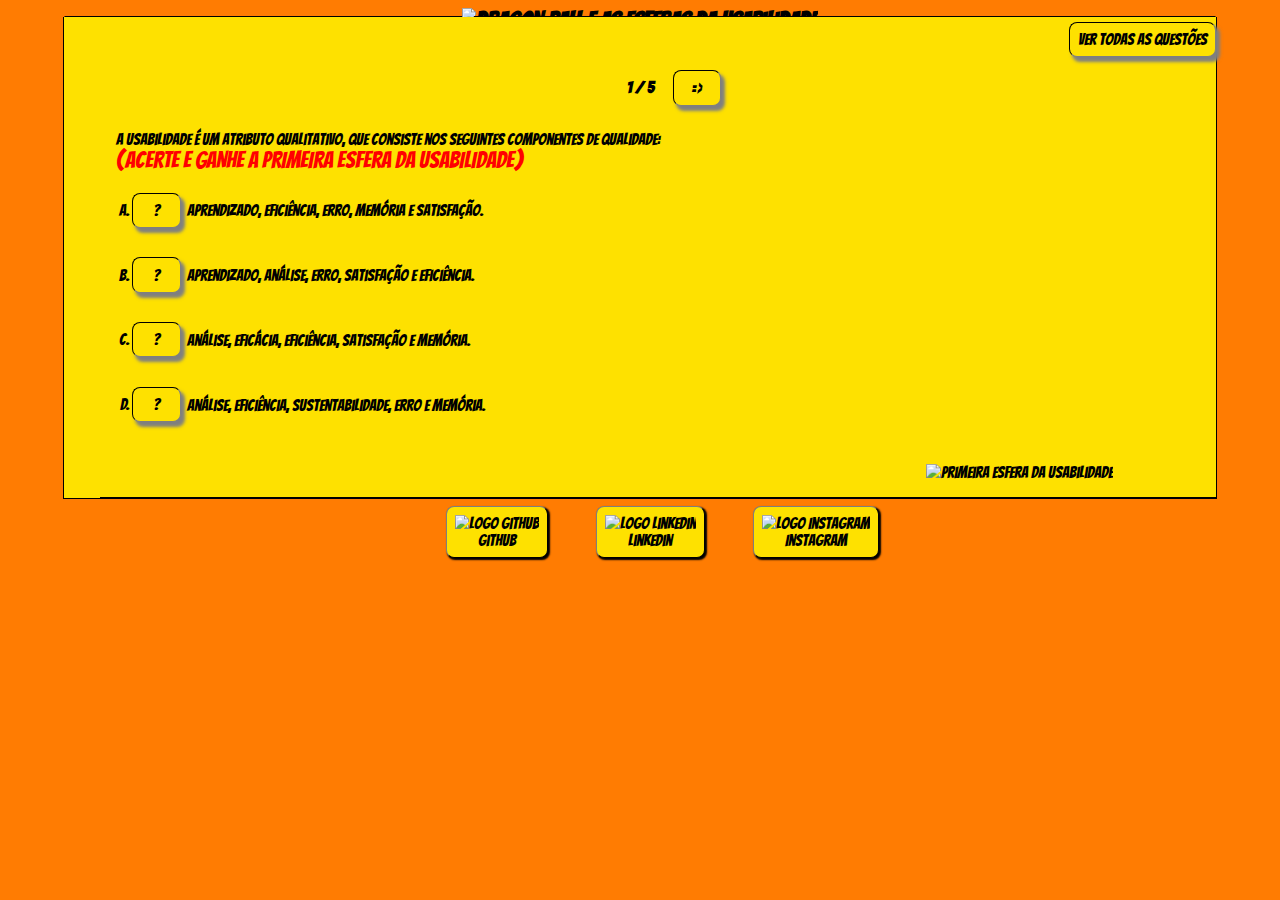
==== index.htm @ e41ce866 "Update index.htm" ====
<!DOCTYPE html>
<html xmlns="http://www.w3.org/1999/xhtml" lang="pt-br" xml:lang="en" prefix="dc: http://purl.org/dc/elements/1.1/">
<head><meta name="author" content="Created with Hot Potatoes by Half-Baked Software, registered to thauan."/><meta name="keywords" content="Hot Potatoes, Hot Potatoes, Half-Baked Software, Windows, University of Victoria"/>
<meta http-equiv="Content-Type" content="text/html; charset=UTF-8"/>

<meta name="dc:creator" content="thauan" />
<meta name="dc:title" content="Dragon Ball e As Esferas da Usabilidade" />
<link rel="stylesheet" href="style.css">
<title>
Dragon Ball e As Esferas da Usabilidade
</title>

<!-- Made with executable version 7.0 Release 3 Build 0 -->

<!-- The following insertion allows you to add your own code directly to this head tag from the configuration screen -->
<script>

//<![CDATA[

<!--




//CODE FOR HANDLING NAV BUTTONS AND FUNCTION BUTTONS

function FocusAButton(){
	if (document.getElementById('CheckButton1') != null){
		document.getElementById('CheckButton1').focus();
	}
	else{
		if (document.getElementById('CheckButton2') != null){
			document.getElementById('CheckButton2').focus();
		}
		else{
			document.getElementsByTagName('button')[0].focus();
		}
	}
}




//CODE FOR HANDLING DISPLAY OF POPUP FEEDBACK BOX

var topZ = 1000;

function ShowMessage(Feedback){
	var Output = Feedback + '<br /><br />';
	document.getElementById('FeedbackContent').innerHTML = Output;
	var FDiv = document.getElementById('FeedbackDiv');
	topZ++;
	FDiv.style.zIndex = topZ;
	FDiv.style.top = TopSettingWithScrollOffset(30) + 'px';

	FDiv.style.display = 'block';

	ShowElements(false, 'input');
	ShowElements(false, 'select');
	ShowElements(false, 'object');
	ShowElements(true, 'object', 'FeedbackContent');

//Focus the OK button
	setTimeout("document.getElementById('FeedbackOKButton').focus()", 50);
	
//
}

function ShowElements(Show, TagName, ContainerToReverse){
// added third argument to allow objects in the feedback box to appear
//IE bug -- hide all the form elements that will show through the popup
//FF on Mac bug : doesn't redisplay objects whose visibility is set to visible
//unless the object's display property is changed

	//get container object (by Id passed in, or use document otherwise)
	TopNode = document.getElementById(ContainerToReverse);
	var Els;
	if (TopNode != null) {
		Els = TopNode.getElementsByTagName(TagName);
	} else {
		Els = document.getElementsByTagName(TagName);
	}

	for (var i=0; i<Els.length; i++){
		if (TagName == "object") {
			//manipulate object elements in all browsers
			if (Show == true){
				Els[i].style.visibility = 'visible';
			}
			else{
				Els[i].style.visibility = 'hidden';
			}
		} 
	}
}



function HideFeedback(){
	document.getElementById('FeedbackDiv').style.display = 'none';
	ShowElements(true, 'input');
	ShowElements(true, 'select');
	ShowElements(true, 'object');
}


//GENERAL UTILITY FUNCTIONS AND VARIABLES

//PAGE DIMENSION FUNCTIONS
function PageDim(){
//Get the page width and height
	this.W = 600;
	this.H = 400;
	this.W = document.getElementsByTagName('body')[0].offsetWidth;
	this.H = document.getElementsByTagName('body')[0].offsetHeight;
}

var pg = null;

function GetPageXY(El) {
	var XY = {x: 0, y: 0};
	while(El){
		XY.x += El.offsetLeft;
		XY.y += El.offsetTop;
		El = El.offsetParent;
	}
	return XY;
}

function GetScrollTop(){
	if (typeof(window.pageYOffset) == 'number'){
		return window.pageYOffset;
	}
	else{
		if ((document.body)&&(document.body.scrollTop)){
			return document.body.scrollTop;
		}
		else{
			if ((document.documentElement)&&(document.documentElement.scrollTop)){
				return document.documentElement.scrollTop;
			}
			else{
				return 0;
			}
		}
	}
}

function GetViewportHeight(){
	if (typeof window.innerHeight != 'undefined'){
		return window.innerHeight;
	}
	else{
		if (((typeof document.documentElement != 'undefined')&&(typeof document.documentElement.clientHeight !=
     'undefined'))&&(document.documentElement.clientHeight != 0)){
			return document.documentElement.clientHeight;
		}
		else{
			return document.getElementsByTagName('body')[0].clientHeight;
		}
	}
}

function TopSettingWithScrollOffset(TopPercent){
	var T = Math.floor(GetViewportHeight() * (TopPercent/100));
	return GetScrollTop() + T; 
}

//CODE FOR AVOIDING LOSS OF DATA WHEN BACKSPACE KEY INVOKES history.back()
var InTextBox = false;

function SuppressBackspace(e){ 
	if (InTextBox == true){return;}
	thisKey = e.keyCode;

	var Suppress = false;

	if (thisKey == 8) {
		Suppress = true;
		e.preventDefault();
	}
}

window.addEventListener('keypress',SuppressBackspace,false);

function ReduceItems(InArray, ReduceToSize){
	var ItemToDump=0;
	var j=0;
	while (InArray.length > ReduceToSize){
		ItemToDump = Math.floor(InArray.length*Math.random());
		InArray.splice(ItemToDump, 1);
	}
}

function Shuffle(InArray){
	var Num;
	var Temp = new Array();
	var Len = InArray.length;

	var j = Len;

	for (var i=0; i<Len; i++){
		Temp[i] = InArray[i];
	}

	for (i=0; i<Len; i++){
		Num = Math.floor(j  *  Math.random());
		InArray[i] = Temp[Num];

		for (var k=Num; k < (j-1); k++) {
			Temp[k] = Temp[k+1];
		}
		j--;
	}
	return InArray;
}

function WriteToInstructions(Feedback) {
	document.getElementById('InstructionsDiv').innerHTML = Feedback;

}




function EscapeDoubleQuotes(InString){
	return InString.replace(/"/g, '&quot;')
}

function TrimString(InString){
        var x = 0;

        if (InString.length != 0) {
                while ((InString.charAt(InString.length - 1) == '\u0020') || (InString.charAt(InString.length - 1) == '\u000A') || (InString.charAt(InString.length - 1) == '\u000D')){
                        InString = InString.substring(0, InString.length - 1)
                }

                while ((InString.charAt(0) == '\u0020') || (InString.charAt(0) == '\u000A') || (InString.charAt(0) == '\u000D')){
                        InString = InString.substring(1, InString.length)
                }

                while (InString.indexOf('  ') != -1) {
                        x = InString.indexOf('  ')
                        InString = InString.substring(0, x) + InString.substring(x+1, InString.length)
                 }

                return InString;
        }

        else {
                return '';
        }
}

function FindLongest(InArray){
	if (InArray.length < 1){return -1;}

	var Longest = 0;
	for (var i=1; i<InArray.length; i++){
		if (InArray[i].length > InArray[Longest].length){
			Longest = i;
		}
	}
	return Longest;
}

//SELECTION OBJECT FOR TYPING WITH KEYPAD
var selObj = null;
            
SelObj = function(box){
	this.box = box;
	this.selStart = this.box.selectionStart;
	this.selEnd = this.box.selectionEnd;
	this.selText = this.box.value.substring(this.selStart, this.selEnd);
	return this;
}

function setSelText(newText){
	var caretPos = this.selStart + newText.length;
	var newValue = this.box.value.substring(0, this.selStart);
	newValue += newText;
	newValue += this.box.value.substring(this.selEnd, this.box.value.length);
	this.box.value = newValue;
	this.box.setSelectionRange(caretPos, caretPos);
	this.box.focus();
}
SelObj.prototype.setSelText = setSelText;

function setSelSelectionRange(start, end){
	this.box.setSelectionRange(start, end);
}
SelObj.prototype.setSelSelectionRange = setSelSelectionRange;

//UNICODE CHARACTER FUNCTIONS
function IsCombiningDiacritic(CharNum){
	var Result = (((CharNum >= 0x0300)&&(CharNum <= 0x370))||((CharNum >= 0x20d0)&&(CharNum <= 0x20ff)));
	Result = Result || (((CharNum >= 0x3099)&&(CharNum <= 0x309a))||((CharNum >= 0xfe20)&&(CharNum <= 0xfe23)));
	return Result;
}

function IsCJK(CharNum){
	return ((CharNum >= 0x3000)&&(CharNum < 0xd800));
}

//SETUP FUNCTIONS
//BROWSER WILL REFILL TEXT BOXES FROM CACHE IF NOT PREVENTED
function ClearTextBoxes(){
	var NList = document.getElementsByTagName('input');
	for (var i=0; i<NList.length; i++){
		if ((NList[i].id.indexOf('Guess') > -1)||(NList[i].id.indexOf('Gap') > -1)){
			NList[i].value = '';
		}
		if (NList[i].id.indexOf('Chk') > -1){
			NList[i].checked = '';
		}
	}
}







//JQUIZ CORE JAVASCRIPT CODE

var CurrQNum = 0;
var CorrectIndicator = '&#x2714;';
var IncorrectIndicator = '&#x2718;';
var YourScoreIs = 'Taxa de acerto ';

//New for 6.2.2.0
var CompletedSoFar = 'Questões completas até agora: ';
var ExerciseCompleted = 'Conseguimos, recuperamos as esferas da usabilidade! Agora vamos todos juntos pedir a Shenlong...Usabilidade para todos';
var ShowCompletedSoFar = true;

var ContinuousScoring = true;
var CorrectFirstTime = 'Questões que voce acertou de primeira: ';
var ShowCorrectFirstTime = true;
var ShuffleQs = false;
var ShuffleAs = false;
var DefaultRight = 'Você acertou e conseguiu uma esfera da usabilidade.';
var DefaultWrong = 'Tente novamente';
var QsToShow = 5;
var Score = 0;
var Finished = false;
var Qs = null;
var QArray = new Array();
var ShowingAllQuestions = false;
var ShowAllQuestionsCaption = 'Ver todas as questões';
var ShowOneByOneCaption = 'Ver questões uma por uma';
var State = new Array();
var Feedback = '';
var TimeOver = false;
var strInstructions = '';
var Locked = false;

//The following variable can be used to add a message explaining that
//the question is finished, so no further marking will take place.
var strQuestionFinished = '';

function CompleteEmptyFeedback(){
	var QNum, ANum;
	for (QNum=0; QNum<I.length; QNum++){
//Only do this if not multi-select
		if (I[QNum][2] != '3'){
  		for (ANum = 0; ANum<I[QNum][3].length; ANum++){
  			if (I[QNum][3][ANum][1].length < 1){
  				if (I[QNum][3][ANum][2] > 0){
  					I[QNum][3][ANum][1] = DefaultRight;
  				}
  				else{
  					I[QNum][3][ANum][1] = DefaultWrong;
  				}
  			}
  		}
		}
	}
}

function SetUpQuestions(){
	var AList = new Array(); 
	var QList = new Array();
	var i, j;
	Qs = document.getElementById('Questions');
	while (Qs.getElementsByTagName('li').length > 0){
		QList.push(Qs.removeChild(Qs.getElementsByTagName('li')[0]));
	}
	var DumpItem = 0;
	if (QsToShow > QList.length){
		QsToShow = QList.length;
	}
	while (QsToShow < QList.length){
		DumpItem = Math.floor(QList.length*Math.random());
		for (j=DumpItem; j<(QList.length-1); j++){
			QList[j] = QList[j+1];
		}
		QList.length = QList.length-1;
	}
	if (ShuffleQs == true){
		QList = Shuffle(QList);
	}
	if (ShuffleAs == true){
		var As;
		for (var i=0; i<QList.length; i++){
			As = QList[i].getElementsByTagName('ol')[0];
			if (As != null){
  			AList.length = 0;
				while (As.getElementsByTagName('li').length > 0){
					AList.push(As.removeChild(As.getElementsByTagName('li')[0]));
				}
				AList = Shuffle(AList);
				for (j=0; j<AList.length; j++){
					As.appendChild(AList[j]);
				}
			}
		}
	}
	
	for (i=0; i<QList.length; i++){
		Qs.appendChild(QList[i]);
		QArray[QArray.length] = QList[i];
	}

//Show the first item
	QArray[0].style.display = '';
	
//Now hide all except the first item
	for (i=1; i<QArray.length; i++){
		QArray[i].style.display = 'none';
	}		
	SetQNumReadout();
	
	SetFocusToTextbox();
}

function SetFocusToTextbox(){
//if there's a textbox, set the focus in it
	if (QArray[CurrQNum].getElementsByTagName('input')[0] != null){
		QArray[CurrQNum].getElementsByTagName('input')[0].focus();
//and show a keypad if there is one
		if (document.getElementById('CharacterKeypad') != null){
			document.getElementById('CharacterKeypad').style.display = 'block';
		}
	}
	else{
  	if (QArray[CurrQNum].getElementsByTagName('textarea')[0] != null){
  		QArray[CurrQNum].getElementsByTagName('textarea')[0].focus();	
//and show a keypad if there is one
			if (document.getElementById('CharacterKeypad') != null){
				document.getElementById('CharacterKeypad').style.display = 'block';
			}
		}
//This added for 6.0.4.11: hide accented character buttons if no textbox
		else{
			if (document.getElementById('CharacterKeypad') != null){
				document.getElementById('CharacterKeypad').style.display = 'none';
			}
		}
	}
}

function ChangeQ(ChangeBy){
//The following line prevents moving to another question until the current
//question is answered correctly. Uncomment it to enable this behaviour. 
//	if (State[CurrQNum][0] == -1){return;}
	if (((CurrQNum + ChangeBy) < 0)||((CurrQNum + ChangeBy) >= QArray.length)){return;}
	QArray[CurrQNum].style.display = 'none';
	CurrQNum += ChangeBy;
	QArray[CurrQNum].style.display = '';
//Undocumented function added 10/12/2004
	ShowSpecialReadingForQuestion();
	SetQNumReadout();
	SetFocusToTextbox();
}

var HiddenReadingShown = false;
function ShowSpecialReadingForQuestion(){
//Undocumented function for showing specific reading text elements which change with each question
//Added on 10/12/2004
	if (document.getElementById('ReadingDiv') != null){
		if (HiddenReadingShown == true){
			document.getElementById('ReadingDiv').innerHTML = '';
		}
		if (QArray[CurrQNum] != null){
//Fix for 6.0.4.25
			var Children = QArray[CurrQNum].getElementsByTagName('div');
			for (var i=0; i<Children.length; i++){
			if (Children[i].className=="HiddenReading"){
					document.getElementById('ReadingDiv').innerHTML = Children[i].innerHTML;
					HiddenReadingShown = true;
//Hide the ShowAllQuestions button to avoid confusion
					if (document.getElementById('ShowMethodButton') != null){
						document.getElementById('ShowMethodButton').style.display = 'none';
					}
				}
			}	
		}
	}
}

function SetQNumReadout(){
	document.getElementById('QNumReadout').innerHTML = (CurrQNum+1) + ' / ' + QArray.length;
	if ((CurrQNum+1) >= QArray.length){
		if (document.getElementById('NextQButton') != null){
			document.getElementById('NextQButton').style.visibility = 'hidden';
		}
	}
	else{
		if (document.getElementById('NextQButton') != null){
			document.getElementById('NextQButton').style.visibility = 'visible';
		}
	}
	if (CurrQNum <= 0){
		if (document.getElementById('PrevQButton') != null){
			document.getElementById('PrevQButton').style.visibility = 'hidden';
		}
	}
	else{
		if (document.getElementById('PrevQButton') != null){
			document.getElementById('PrevQButton').style.visibility = 'visible';
		}
	}
}

var I=new Array();
I[0]=new Array();I[0][0]=100;
I[0][1]='';
I[0][2]='0';
I[0][3]=new Array();
I[0][3][0]=new Array('Aprendizado, Efici\u00EAncia, Erro, Mem\u00F3ria e Satisfa\u00E7\u00E3o.','',1,100,1);
I[0][3][1]=new Array('Aprendizado, An\u00E1lise, Erro, Satisfa\u00E7\u00E3o e Efici\u00EAncia.','',0,0,1);
I[0][3][2]=new Array('An\u00E1lise, Efic\u00E1cia, Efici\u00EAncia, Satisfa\u00E7\u00E3o e Mem\u00F3ria.','',0,0,1);
I[0][3][3]=new Array('An\u00E1lise, Efici\u00EAncia, Sustentabilidade, Erro e Mem\u00F3ria.','',0,0,1);
I[1]=new Array();I[1][0]=100;
I[1][1]='';
I[1][2]='0';
I[1][3]=new Array();
I[1][3][0]=new Array('Correta.','',1,100,1);
I[1][3][1]=new Array('Falsa.','',0,0,1);
I[2]=new Array();I[2][0]=100;
I[2][1]='';
I[2][2]='0';
I[2][3]=new Array();
I[2][3][0]=new Array('Teste de usabilidade.','',0,0,1);
I[2][3][1]=new Array('Design centrado no usu\u00E1rio.','',0,0,1);
I[2][3][2]=new Array('Design de Intera\u00E7\u00E3o.','',1,100,1);
I[2][3][3]=new Array('Design de experi\u00EAncia.','',0,0,1);
I[3]=new Array();I[3][0]=100;
I[3][1]='';
I[3][2]='0';
I[3][3]=new Array();
I[3][3][0]=new Array('Usabilidade.','',0,0,1);
I[3][3][1]=new Array('Interface.','',0,0,1);
I[3][3][2]=new Array('IHC.','',0,0,1);
I[3][3][3]=new Array('Design.','',1,100,1);
I[4]=new Array();I[4][0]=100;
I[4][1]='';
I[4][2]='0';
I[4][3]=new Array();
I[4][3][0]=new Array('Usabilidade \u00E9 a facilidade de uso de um sistema voltado para um p\u00FAblico alvo espec\u00EDfico.','',0,0,1);
I[4][3][1]=new Array('Usabilidade \u00E9 a facilidade de uso com prop\u00F3sito espec\u00EDfico, para um p\u00FAblico espec\u00EDfico, com uma finalidade espec\u00EDfica.','',1,100,1);
I[4][3][2]=new Array('Usabilidade \u00E9 mensurar a felicidade de um usu\u00E1rio ao utilizar o seu sistema.','',0,0,1);
I[4][3][3]=new Array('Usabilidade \u00E9 a aplica\u00E7\u00E3o espec\u00EDfica de um sistema para atingir \u00E0s expectativas de um p\u00FAblico alvo.','',0,0,1);


function StartUp(){

//If there's only one question, no need for question navigation controls
	if (QsToShow < 2){
		document.getElementById('QNav').style.display = 'none';
	}
	
//Stash the instructions so they can be redisplayed
	strInstructions = document.getElementById('InstructionsDiv').innerHTML;
	

	

	

	
	CompleteEmptyFeedback();

	SetUpQuestions();
	ClearTextBoxes();
	CreateStatusArray();
	

	
//Check search string for q parameter
	if (document.location.search.length > 0){
		if (ShuffleQs == false){
			var JumpTo = parseInt(document.location.search.substring(1,document.location.search.length))-1;
			if (JumpTo <= QsToShow){
				ChangeQ(JumpTo);
			}
		}
	}
//Undocumented function added 10/12/2004
	ShowSpecialReadingForQuestion();
}

function ShowHideQuestions(){
	document.getElementById('ShowMethodButton').style.display = 'none';
	if (ShowingAllQuestions == false){
		for (var i=0; i<QArray.length; i++){
				QArray[i].style.display = '';
			}
		document.getElementById('Questions').style.listStyleType = 'decimal';
		document.getElementById('OneByOneReadout').style.display = 'none';
		document.getElementById('ShowMethodButton').innerHTML = ShowOneByOneCaption;
		ShowingAllQuestions = true;
	}
	else{
		for (var i=0; i<QArray.length; i++){
				if (i != CurrQNum){
					QArray[i].style.display = 'none';
				}
			}
		document.getElementById('Questions').style.listStyleType = 'none';
		document.getElementById('OneByOneReadout').style.display = '';
		document.getElementById('ShowMethodButton').innerHTML = ShowAllQuestionsCaption;
		ShowingAllQuestions = false;	
	}
	document.getElementById('ShowMethodButton').style.display = 'inline';
}

function CreateStatusArray(){
	var QNum, ANum;
//For each item in the item array
	for (QNum=0; QNum<I.length; QNum++){
//Check if the question still exists (hasn't been nuked by showing a random selection)
		if (document.getElementById('Q_' + QNum) != null){
			State[QNum] = new Array();
			State[QNum][0] = -1; //Score for this q; -1 shows question not done yet
			State[QNum][1] = new Array(); //answers
			for (ANum = 0; ANum<I[QNum][3].length; ANum++){
				State[QNum][1][ANum] = 0; //answer not chosen yet; when chosen, will store its position in the series of choices
			}
			State[QNum][2] = 0; //tries at this q so far
			State[QNum][3] = 0; //incrementing percent-correct values of selected answers
			State[QNum][4] = 0; //penalties incurred for hints
			State[QNum][5] = ''; //Sequence of answers chosen by number
		}
		else{
			State[QNum] = null;
		}
	}
}



function CheckMCAnswer(QNum, ANum, Btn){
//if question doesn't exist, bail
	if (State[QNum].length < 1){return;}
	
//Get the feedback
	Feedback = I[QNum][3][ANum][1];
	
//Now show feedback and bail if question already complete
	if (State[QNum][0] > -1){
//Add an extra message explaining that the question
// is finished if defined by the user
		if (strQuestionFinished.length > 0){Feedback += '<br />' + strQuestionFinished;}
//Show the feedback
		ShowMessage(Feedback);
//New for 6.2.2.1: If you want to mark an answer as correct even when it's the final choice, uncomment this line.
//		if (I[QNum][3][ANum][2] >= 1){Btn.innerHTML = CorrectIndicator;}else{Btn.innerHTML = IncorrectIndicator;}	
		return;
	}
	
//Hide the button while processing
	Btn.style.display = 'none';

//Increment the number of tries
	State[QNum][2]++;
	
//Add the percent-correct value of this answer
	State[QNum][3] += I[QNum][3][ANum][3];
	
//Store the try number in the answer part of the State array, for tracking purposes
	State[QNum][1][ANum] = State[QNum][2];
	if (State[QNum][5].length > 0){State[QNum][5] += ' | ';}
	State[QNum][5] += String.fromCharCode(65+ANum);
	
//Should this answer be accepted as correct?
	if (I[QNum][3][ANum][2] < 1){
//It's wrong

//Mark the answer
		Btn.innerHTML = IncorrectIndicator;
		
//Remove any previous score unless exercise is finished (6.0.3.8+)
		if (Finished == false){
			WriteToInstructions(strInstructions);
		}	
		
//Check whether this leaves just one MC answer unselected, in which case the Q is terminated
		var RemainingAnswer = FinalAnswer(QNum);
		if (RemainingAnswer > -1){
//Behave as if the last answer had been selected, but give no credit for it
//Increment the number of tries
			State[QNum][2]++;		
		
//Calculate the score for this question
			CalculateMCQuestionScore(QNum);
			
//Get the overall score and add it to the feedback
			CalculateOverallScore();
//New for 6.2.2.1
			var QsDone = CheckQuestionsCompleted();
			if ((ContinuousScoring == true)||(Finished == true)){
				Feedback += '<br />' + YourScoreIs + ' ' + Score + '%.' + '<br />' + QsDone;
				WriteToInstructions(YourScoreIs + ' ' + Score + '%.' + '<br />' + QsDone);
			}
			else{
				WriteToInstructions(QsDone);
			}
		}
	}
	else{
//It's right
//Mark the answer
		Btn.innerHTML = CorrectIndicator;
				
//Calculate the score for this question
		CalculateMCQuestionScore(QNum);
		
//New for 6.2.2.0
		var QsDone = CheckQuestionsCompleted();

//Get the overall score and add it to the feedback
		if (ContinuousScoring == true){
			CalculateOverallScore();
			if ((ContinuousScoring == true)||(Finished == true)){
				Feedback += '<br />' + YourScoreIs + ' ' + Score + '%.' + '<br />' + QsDone;
				WriteToInstructions(YourScoreIs + ' ' + Score + '%.' + '<br />' + QsDone);
			}
		}
		else{
			WriteToInstructions(QsDone);
		}
	}
	
//Show the button again
	Btn.style.display = 'inline';
	
//Finally, show the feedback	
	ShowMessage(Feedback);
	
//Check whether all questions are now done
	CheckFinished();
}

function CalculateMCQuestionScore(QNum){
	var Tries = State[QNum][2] + State[QNum][4]; //include tries and hint penalties
	var PercentCorrect = State[QNum][3];
	var TotAns = GetTotalMCAnswers(QNum);
	var HintPenalties = State[QNum][4];
	
//Make sure it's not already complete

	if (State[QNum][0] < 0){
//Allow for Hybrids
		if (HintPenalties >= 1){
			State[QNum][0] = 0;
		}
		else{
//This line calculates the score for this question
			if (TotAns == 1){
				State[QNum][0] = 1;
			}
			else{
				State[QNum][0] = ((TotAns-((Tries*100)/State[QNum][3]))/(TotAns-1));
			}
		}
//Fix for Safari bug added for version 6.0.3.42 (negative infinity problem)
		if ((State[QNum][0] < 0)||(State[QNum][0] == Number.NEGATIVE_INFINITY)){
			State[QNum][0] = 0;
		}
	}
}

function GetTotalMCAnswers(QNum){
	var Result = 0;
	for (var ANum=0; ANum<I[QNum][3].length; ANum++){
		if (I[QNum][3][ANum][4] == 1){ //This is an MC answer
			Result++;
		}
	}
	return Result;
}

function FinalAnswer(QNum){
	var UnchosenAnswers = 0;
	var FinalAnswer = -1;
	for (var ANum=0; ANum<I[QNum][3].length; ANum++){
		if (I[QNum][3][ANum][4] == 1){ //This is an MC answer
			if (State[QNum][1][ANum] < 1){ //This answer hasn't been chosen yet
				UnchosenAnswers++;
				FinalAnswer = ANum;
			}
		}
	}
	if (UnchosenAnswers == 1){
		return FinalAnswer;
	}
	else{
		return -1;
	}
}





function CalculateOverallScore(){
	var TotalWeighting = 0;
	var TotalScore = 0;
	
	for (var QNum=0; QNum<State.length; QNum++){
		if (State[QNum] != null){
			if (State[QNum][0] > -1){
				TotalWeighting += I[QNum][0];
				TotalScore += (I[QNum][0] * State[QNum][0]);
			}
		}
	}
	if (TotalWeighting > 0){
		Score = Math.floor((TotalScore/TotalWeighting)*100);
	}
	else{
//if TotalWeighting is 0, no questions so far have any value, so 
//no penalty should be shown.
		Score = 100; 
	}
}

//New for 6.2.2.0
function CheckQuestionsCompleted(){
	if (ShowCompletedSoFar == false){return '';}
	var QsCompleted = 0;
	for (var QNum=0; QNum<State.length; QNum++){
		if (State[QNum] != null){
			if (State[QNum][0] >= 0){
				QsCompleted++;
			}
		}
	}
//Fixes for 6.2.2.2
	if (QsCompleted >= QArray.length){
		return ExerciseCompleted;
	}
	else{
		return CompletedSoFar + ' ' + QsCompleted + '/' + QArray.length + '.';
	}
}

function CheckFinished(){
	var FB = '';
	var AllDone = true;
	for (var QNum=0; QNum<State.length; QNum++){
		if (State[QNum] != null){
			if (State[QNum][0] < 0){
				AllDone = false;
			}
		}
	}
	if (AllDone == true){
	
//Report final score and submit if necessary
		CalculateOverallScore();
		FB = YourScoreIs + ' ' + Score + '%.';
		if (ShowCorrectFirstTime == true){
			var CFT = 0;
			for (QNum=0; QNum<State.length; QNum++){
				if (State[QNum] != null){
					if (State[QNum][0] >= 1){
						CFT++;
					}
				}
			}
			FB += '<br />' + CorrectFirstTime + ' ' + CFT + '/' + QsToShow;
		}
		
//New for 6.2.2.0
		FB += '<br />' + ExerciseCompleted;
		
		WriteToInstructions(FB);
		
		Finished == true;




		TimeOver = true;
		Locked = true;
		


		Finished = true;
		Detail = '<?xml version="1.0"?><hpnetresult><fields>';
		for (QNum=0; QNum<State.length; QNum++){
			if (State[QNum] != null){
				if (State[QNum][5].length > 0){
					Detail += '<field><fieldname>Question #' + (QNum+1) + '</fieldname><fieldtype>question-tracking</fieldtype><fieldlabel>Q ' + (QNum+1) + '</fieldlabel><fieldlabelid>QuestionTrackingField</fieldlabelid><fielddata>' + State[QNum][5] + '</fielddata></field>';
				}
			}
		}
		Detail += '</fields></hpnetresult>';
	}

}










//-->

//]]>

</script>


</head>

<body onload="StartUp()" id="TheBody" >

<!-- BeginTopNavButtons -->


<!-- EndTopNavButtons -->

<div class="Titles">
	<h2 class="ExerciseTitle"> <img src="https://media.discordapp.net/attachments/985328330435870764/985354435687489586/LOGO_DRAGON_BALL_E_AS_ESFERAS_DA_USABILIDADE.png?width=641&height=427" alt="Dragon Ball e As Esferas da Usabilidade" title="Dragon Ball e As Esferas da Usabilidade" width="300px"></h2>

	<h3 class="ExerciseSubtitle"></h3>



</div>

<div id="InstructionsDiv" class="StdDiv">
	<div id="Instructions"></div>
</div>


<div id="ContainerDiv">



<div class="ExerciseContainer">

<div id="QNav" class="QuestionNavigation">

<p style="text-align: right;">
<button id="ShowMethodButton" class="FuncButton" onclick="ShowHideQuestions(); return false;">Ver todas as questões</button>
</p>

<div id="OneByOneReadout">
<button id="PrevQButton" class="FuncButton" onclick="ChangeQ(-1); return false;">&lt;=</button>

<span id="QNumReadout" class="QNum">&#160;</span>

<button id="NextQButton" class="FuncButton" onclick="ChangeQ(1); return false;">=&gt;</button>
<br />
</div>

</div>
 
<ol class="QuizQuestions" id="Questions">
<li class="QuizQuestion" id="Q_0" style="display: none;"><div class="QuestionText"> A Usabilidade &#x00E9; um atributo qualitativo, que consiste nos seguintes componentes de qualidade: <p class="valorQuestao">(ACERTE E GANHE A PRIMEIRA ESFERA DA USABILIDADE)</p> </div><ol class="MCAnswers"><li id="Q_0_0"><button class="FuncButton" id="Q_0_0_Btn" onclick="CheckMCAnswer(0,0,this)">?</button>&#160;&#160;Aprendizado, Efici&#x00EA;ncia, Erro, Mem&#x00F3;ria e Satisfa&#x00E7;&#x00E3;o.</li><li id="Q_0_1"><button class="FuncButton" id="Q_0_1_Btn" onclick="CheckMCAnswer(0,1,this)">?</button>&#160;&#160;Aprendizado, An&#x00E1;lise, Erro, Satisfa&#x00E7;&#x00E3;o e Efici&#x00EA;ncia.</li><li id="Q_0_2"><button class="FuncButton" id="Q_0_2_Btn" onclick="CheckMCAnswer(0,2,this)">?</button>&#160;&#160;An&#x00E1;lise, Efic&#x00E1;cia, Efici&#x00EA;ncia, Satisfa&#x00E7;&#x00E3;o e Mem&#x00F3;ria.</li><li id="Q_0_3"><button class="FuncButton" id="Q_0_3_Btn" onclick="CheckMCAnswer(0,3,this)">?</button>&#160;&#160;An&#x00E1;lise, Efici&#x00EA;ncia, Sustentabilidade, Erro e Mem&#x00F3;ria.</li></ol><img src="https://media.discordapp.net/attachments/985328330435870764/987054639771943023/PRIMEIRA_ESFERA.png?width=427&height=427" alt="Primeira esfera da usabilidade" class="EsferaUsabilidade" title="Primeira Esfera da Usabilidade"></li>



<li class="QuizQuestion" id="Q_1" style="display: none;"><div class="QuestionText">Segundo Nielsen e Loranger, "Usabilidade &#x00E9; um atributo de qualidade relacionado &#x00E0; facilidade do uso de algo; Se a pessoa n&#x00E3;o puder ou n&#x00E3;o utilizar um recurso, ele pode muito bem n&#x00E3;o existir".<br />A afirma&#x00E7;&#x00E3;o acima &#x00E9; <p class="valorQuestao">(ACERTE E GANHE A SEGUNDA E TERCEIRA ESFERA DA USABILIDADE)</p></div><ol class="MCAnswers"><li id="Q_1_0"><button class="FuncButton" id="Q_1_0_Btn" onclick="CheckMCAnswer(1,0,this)">?</button>&#160;&#160;Correta. </li><li id="Q_1_1"><button class="FuncButton" id="Q_1_1_Btn" onclick="CheckMCAnswer(1,1,this)">?</button>&#160;&#160;Falsa.</li></ol><img src="https://media.discordapp.net/attachments/985328330435870764/987054640636002344/SEGUNDA_ESFERA.png?width=427&height=427" alt="Segunda esfera da usabilidade" class="EsferaUsabilidade" title="Segunda Esfera da Usabilidade"><img src="https://media.discordapp.net/attachments/985328330435870764/987054641789411368/TERCEIRA_ESFERA.png?width=427&height=427" alt="Terceira esfera da usabilidade" class="EsferaUsabilidade" title="Terceira Esfera da Usabilidade"></li>


<li class="QuizQuestion" id="Q_2" style="display: none;"><div class="QuestionText">Segundo Preece, Rogers e Sharp, "Projetar produtos interativos para apoiar o modo como as pessoas se comunicam e interagem em seus cotidianos, seja em casa ou no trabalho.".<br />Isto diz respeito ao:<p class="valorQuestao">(ACERTE E GANHE A QUARTA ESFERA DA USABILIDADE)</p></div><ol class="MCAnswers"><li id="Q_2_0"><button class="FuncButton" id="Q_2_0_Btn" onclick="CheckMCAnswer(2,0,this)">?</button>&#160;&#160;Teste de usabilidade.</li><li id="Q_2_1"><button class="FuncButton" id="Q_2_1_Btn" onclick="CheckMCAnswer(2,1,this)">?</button>&#160;&#160;Design centrado no usu&#x00E1;rio.</li><li id="Q_2_2"><button class="FuncButton" id="Q_2_2_Btn" onclick="CheckMCAnswer(2,2,this)">?</button>&#160;&#160;Design de Intera&#x00E7;&#x00E3;o.</li><li id="Q_2_3"><button class="FuncButton" id="Q_2_3_Btn" onclick="CheckMCAnswer(2,3,this)">?</button>&#160;&#160;Design de experi&#x00EA;ncia.</li></ol><img src="https://media.discordapp.net/attachments/985328330435870764/987054640052977744/QUARTA_ESFERA.png?width=427&height=427" alt="Quarta esfera da usabilidade" class="EsferaUsabilidade" title="Quarta Esfera da Usabilidade"></li>


<li class="QuizQuestion" id="Q_3" style="display: none;"><div class="QuestionText">Concep&#x00E7;&#x00E3;o de um produto no que se refere a sua forma f&#x00ED;sica e funcionalidade. Esta defini&#x00E7;&#x00E3;o se refere a:<p class="valorQuestao">(ACERTE E GANHE A QUINTA E SEXTA ESFERA DA USABILIDADE)</p></div><ol class="MCAnswers"><li id="Q_3_0"><button class="FuncButton" id="Q_3_0_Btn" onclick="CheckMCAnswer(3,0,this)">?</button>&#160;&#160;Usabilidade.</li><li id="Q_3_1"><button class="FuncButton" id="Q_3_1_Btn" onclick="CheckMCAnswer(3,1,this)">?</button>&#160;&#160;Interface.</li><li id="Q_3_2"><button class="FuncButton" id="Q_3_2_Btn" onclick="CheckMCAnswer(3,2,this)">?</button>&#160;&#160;IHC.</li><li id="Q_3_3"><button class="FuncButton" id="Q_3_3_Btn" onclick="CheckMCAnswer(3,3,this)">?</button>&#160;&#160;Design.</li></ol><img src="https://media.discordapp.net/attachments/985328330435870764/987054640380145694/QUINTA_ESFERA.png?width=427&height=427" alt="Quinta esfera da usabilidade" class="EsferaUsabilidade" title="Quinta Esfera da Usabilidade" id="quintaEsfera"><img src="https://media.discordapp.net/attachments/985328330435870764/987054641328054272/SEXTA_ESFERA.png?width=427&height=427" alt="Sexta esfera da usabilidade" class="EsferaUsabilidade" title="Sexta Esfera da Usabilidade"></li>


<li class="QuizQuestion" id="Q_4" style="display: none;"><div class="QuestionText">Qual a defini&#x00E7;&#x00E3;o de Usabilidade &#x00E9; a mais completa?<p class="valorQuestao">(ACERTE E GANHE A SÉTIMA ESFERA DA USABILIDADE E INVOQUE SHENLONG)</p></div><ol class="MCAnswers"><li id="Q_4_0"><button class="FuncButton" id="Q_4_0_Btn" onclick="CheckMCAnswer(4,0,this)">?</button>&#160;&#160;Usabilidade &#x00E9; a facilidade de uso de um sistema voltado para um p&#x00FA;blico alvo espec&#x00ED;fico.</li><li id="Q_4_1"><button class="FuncButton" id="Q_4_1_Btn" onclick="CheckMCAnswer(4,1,this)">?</button>&#160;&#160;Usabilidade &#x00E9; a facilidade de uso com prop&#x00F3;sito espec&#x00ED;fico, para um p&#x00FA;blico espec&#x00ED;fico, com uma finalidade espec&#x00ED;fica.</li><li id="Q_4_2"><button class="FuncButton" id="Q_4_2_Btn" onclick="CheckMCAnswer(4,2,this)">?</button>&#160;&#160;Usabilidade &#x00E9; mensurar a felicidade de um usu&#x00E1;rio ao utilizar o seu sistema.</li><li id="Q_4_3"><button class="FuncButton" id="Q_4_3_Btn" onclick="CheckMCAnswer(4,3,this)">?</button>&#160;&#160;Usabilidade &#x00E9; a aplica&#x00E7;&#x00E3;o espec&#x00ED;fica de um sistema para atingir &#x00E0;s expectativas de um p&#x00FA;blico alvo.</li></ol><img src="https://media.discordapp.net/attachments/985328330435870764/987054641034448976/SETIMA_ESFERA.png?width=427&height=427" alt="Sétima esfera da usabilidade" class="EsferaUsabilidade" title="Sétima Esfera da Usabilidade"></li></ol>



</div>

</div>

<div class="Feedback" id="FeedbackDiv">
<div class="FeedbackText" id="FeedbackContent"></div>
<button id="FeedbackOKButton" class="FuncButton" onclick="HideFeedback(); return false;">&#160;OK&#160;</button>
</div>

<!-- BeginBottomNavButtons -->


<div class="NavButtonBar" id="BottomNavBar">



<button class="NavButton" onclick="location='https://github.com/thauanoliveiraa'; return false;"> <img src="https://cdn-icons-png.flaticon.com/512/25/25231.png" alt="Logo Github" width="40px" title="Github"><br>Github</button>

<button class="NavButton" onclick="location='https://www.linkedin.com/in/thauan-de-oliveira-ramos-396b66224/details/skills/?locale=pt_BR'; return false;"> <img src="https://cdn-icons-png.flaticon.com/512/61/61109.png" alt="Logo Linkedin" width="40px" title="Linkedin"><br>Linkedin</button>

<button class="NavButton" onclick="location='https://www.instagram.com/thx0liver/'; return false;"> <img src="https://cdn-icons-png.flaticon.com/512/87/87390.png" alt="Logo Instagram" width="40px" title="Instagram"><br>Instagram</button>


</div>



<!-- EndBottomNavButtons -->

<!-- BeginSubmissionForm -->

<!-- EndSubmissionForm -->

</body>

</html>
---- style.css ----
@import url('https://fonts.googleapis.com/css2?family=Bangers&display=swap');
*{
    margin: 0%;
}

body{
    font-family: 'Bangers', cursive; 
}


:root{
	--strFontSize:       18px;
	--strTextColor:      #000000;
	--strTitleColor:     #000000;;

	--strFuncLightColor: #000000;
	--strFuncShadeColor: #7f7f7f;
	--strLinkColor:      #0000FF;
	--strVLinkColor:     #0000CC;
	
	--strNavBarColor:    #FEE100;
	--strNavLightColor:  #7f7f7f;
	--strNavShadeColor:  #000000;
	--strNavTextColor:   #000000;
	
	--strExBGColor:      #FEE100;
}

body{
	background-color: rgba(255, 123, 0, 0.993);
	margin-right: 5%;
	margin-left: 5%;
	font-size: var(--strFontSize);
	padding-bottom: 5em;;
	margin-right: 5%;
	margin-left: 5%;
	padding-bottom: 5em;
	zoom: 90%;
}

.EsferaUsabilidade{
	width: 350px;
	margin-top: -200px;
	margin-left: 900px;
	
}

#quintaEsfera{
	padding-bottom: px;
}

.valorQuestao{
	font-size: 25px;
	color: red;
}

p{
	text-align: left;
	margin: 0px;
	font-size: 1em;
}

table,div,span,td{
	font-size: 1em;
	color: var(--strTextColor);
}

div.Titles{
	padding: 0.5em;;
	text-align: center;
	color: var(--strTitleColor);
}

button{
	font-family: var(--strFontFace);
	font-size: 1em;
	display: inline;
	margin-top: 5px;
	margin-bottom: 10px;
}

.ExerciseTitle{
	margin-bottom: -50px;
} 

.ExerciseSubtitle{
	font-size: 120%;
	color: var(--strTitleColor);
}

div.StdDiv, div.ExerciseContainer, div.ReadingContainer{
	background-color: var(--strExBGColor);
	text-align: center;
	font-size: 1em;
	color: var(--strTextColor);
}

div.StdDiv{
	border: solid 2px;
	border-radius: 5px;
}

div.ReadingContainer, div.ExerciseContainer{
	min-width: 15em;
	flex-grow: 1;
	flex-basis: 0;	
}

div#ContainerDiv{
	margin: -1px;
	padding: 0;
	border: solid 2px; 
	border-top: none;
	display: flex;
	flex-direction: row;
	flex-wrap: wrap;
	justify-content: space-between;
}

/* EndCorePageCSS */

.RTLText{
	text-align: right;
	font-size: 150%;
	direction: rtl;
	font-family: "Simplified Arabic", "Traditional Arabic", "Times New Roman", var(--strFontFace); 
}

.CentredRTLText{
	text-align: center;
	font-size: 150%;
	direction: rtl;
	font-family: "Simplified Arabic", "Traditional Arabic", "Times New Roman", var(--strFontFace); 
}

button p.RTLText{
	text-align: center;
}

.RTLGapBox{
	text-align: right;
	font-size: 150%;
	direction: rtl;
	font-family: "Times New Roman", var(--strFontFace);
}

.Guess{
	font-weight: bold;
}

.CorrectAnswer{
	font-weight: bold;
}

div#Timer{
	padding: 0.25em;
	margin-left: auto;
	margin-right: auto;
	text-align: center;
	color: var(--strTitleColor);
}

span#TimerText{
	padding: 0.25em;
	border-width: 1px;
	border-style: solid;
	font-weight: bold;
	display: none;
	color: var(--strTitleColor);
}

span.Instructions{

}

div.ExerciseText{

}

.FeedbackText, .FeedbackText span.CorrectAnswer, .FeedbackText span.Guess, .FeedbackText span.Answer{
	color: var(--strTitleColor);
}

.LeftItem{
	font-size: 1em;
	color: var(--strTextColor);
	text-align: left;
}

.RightItem{
	font-weight: bold;
	font-size: 1em;
	color: var(--strTextColor);
	text-align: left;
}

span.CorrectMark{

}

input, textarea{
	font-family: var(--strFontFace);
	font-size: 120%;
}

select{
	font-size: 1em;
}

div.Feedback { /*  AQUI FILHA DA PUTA*/
	background-color: white;
	left: 33%;
	width: 34%;
	top: 33%;
	z-index: 1;
	border-style: solid;
	border-width: 1px;
	border-radius: 5px;
	padding: 5px;
	text-align: center;
	color: var(--strTitleColor);
	position: absolute;
	display: none;
	font-size: 1em;
	margin-top: 110px;
}




div.ExerciseDiv{
	color: var(--strTextColor);
}

/* JMatch standard output table. */
table.MatchTable{
	margin: 2em auto; 
	border-width: 0;
}

/* JMatch flashcard styles */
table.FlashcardTable{
	background-color: transparent;
	color: var(--strTextColor);
	border-color: var(--strTextColor);
	margin-left: auto;
	margin-right: auto;
	margin-top: 2em;
	margin-bottom: 2em;
	/*width: 90%;*/
	position: relative;
	text-align: center;
	padding: 0px;
}

table.FlashcardTable tr{
	border-style: none;
	margin: 0px;
	padding: 0px;
	background-color: var(--strExBGColor);
}

table.FlashcardTable td.Showing{
	font-size: 140%;
	text-align: center;
	width: 50%;
	display: table-cell;
	padding: 2em;
	margin: 0px;
	border-style: solid;
	border-width: 1px;
	border-radius: 0.5em;
	color: var(--strTextColor);
	box-shadow: 0.2em 0.3em 0.2em var(--strNavShadeColor);
	background-color: var(--strPageBGColor);
}

table.FlashcardTable td.Hidden{
	display: none;
}

/* JMix styles */
div.JMixDrag, div.JMatchDrag{
	padding: 0;
	background-color: var(--strPageBGColor);
	border-style: none;
}

div#GuessDiv{
	padding: 0.5em;
	margin-bottom: 2em;
}

div#SegmentDiv{
	margin-top: 2em;
	margin-bottom: 2em;
	text-align: center;
}

a.ExSegment{
	font-size: 120%;
	font-weight: bold;
	text-decoration: none;
	color: var(--strTextColor);
	display: inline-block;
	padding: 0.5em;
	border: solid 1pt gray;
	margin-bottom: 0.5em;
}

span.RemainingWordList{
	font-style: italic;
}

div.DropLine {
	position: absolute;
	text-align: left;
	border-bottom-style: solid;
	border-bottom-width: 1px;
	border-bottom-color: var(--strTitleColor);
	width: 80%;
	left: 10%;
}

/* JCloze styles */

.ClozeWordList{
	text-align: center;
	font-weight: bold;
}

div.ClozeBody{
	text-align: left;
	margin-top: 2em;
	margin-bottom: 2em;
	line-height: 2.0
}

span.GapSpan{
	font-weight: bold;
}

/* JCross styles */

table.CrosswordGrid{
	margin: auto auto 1em auto;
	border-collapse: collapse;
	padding: 0px;
	background-color: #000000;
}

table.CrosswordGrid tbody tr td{
	width: 1.5em;
	height: 1.5em;
	text-align: center;
	vertical-align: middle;
	font-size: 140%;
	padding: 1px;
	margin: 0px;
	border-style: solid;
	border-width: 1px;
	border-color: #000000;
	color: #000000;
}

table.CrosswordGrid span{
	color: #000000;
}

table.CrosswordGrid td.BlankCell{
	background-color: #000000;
	color: #000000;
}

table.CrosswordGrid td.LetterOnlyCell{
	text-align: center;
	vertical-align: middle;
	background-color: #ffffff;
	color: #000000;
	font-weight: bold;
}

table.CrosswordGrid td.NumLetterCell{
	text-align: left;
	vertical-align: top;
	background-color: #ffffff;
	color: #000000;
	padding: 1px;
	font-weight: bold;
}

.NumLetterCellText{
	cursor: pointer;
	color: #000000;
}

.GridNum{
	vertical-align: super;
	font-size: 66%;
	font-weight: bold;
	text-decoration: none;
	color: #000000;
}

.GridNum:hover, .GridNum:visited{
	color: #000000;
}

table#Clues{
	margin: auto;
	vertical-align: top;
}

table#Clues td{
	vertical-align: top;
}

table.ClueList{
  margin: auto;
}

td.ClueNum{
	text-align: right;
	font-weight: bold;
	vertical-align: top;
}

td.Clue{
	text-align: left;
}

div#ClueEntry{
	text-align: left;
	margin-bottom: 1em;
}

/* Keypad styles */

div.Keypad{
	text-align: center;
	display: none; /* initially hidden, shown if needed */
	margin-bottom: 0.5em;
}

div.Keypad button{
	font-family: var(--strFontFace);
	font-size: 120%;
	background-color: #ffffff;
	color: #000000;
	width: 2em;
	border-style: solid;
	border-width: 1px;
	border-radius: 0.5em;
	color: var(--strTextColor);
	box-shadow: 0.2em 0.3em 0.2em var(--strTextColor);
}

/* JQuiz styles */

div.QuestionNavigation{
	text-align: center;
}

.QNum{
	margin: 0em 1em 0.5em 1em;
	font-weight: bold;
	vertical-align: middle;
}

textarea{
	font-family: var(--strFontFace);
}

.QuestionText{
	text-align: left;
	margin: 0px;
	font-size: 1em;
}

.Answer{
	font-size: 120%;
}

.PartialAnswer{
	font-size: 120%;
	letter-spacing: 0.1em;
	color: var(--strTitleColor);
}

.Highlight{
	color: #000000;
	background-color: #ffff00;
	font-weight: bold;
	font-size: 120%;
}

ol.QuizQuestions{
	text-align: left;
	list-style-type: none;
}

li.QuizQuestion{
	padding: 1em;
	border-style: solid;
	border-width: 0px 0px 1px 0px;
}

ol.MCAnswers{
	text-align: left;
	list-style-type: upper-alpha;
	padding: 1em;
}

ol.MCAnswers li{
	margin-bottom: 1em;
}

ol.MSelAnswers{
	text-align: left;
	list-style-type: lower-alpha;
	padding: 1em;
}

div.ShortAnswer{
	padding: 1em;
}

.FuncButton {
	border-style: solid;
	border-radius: 0.5em;
	padding: 0.5em;
	min-width: 3em;

	border-left-color: var(--strFuncLightColor);
	border-top-color: var(--strFuncLightColor);
	border-right-color: var(--strFuncShadeColor);
	border-bottom-color: var(--strFuncShadeColor);
	color: var(--strTextColor);
	background-color: var(--strExBGColor);

	border-width: 1pt;
	cursor: pointer;	
	box-shadow: 0.2em 0.3em 0.2em var(--strFuncShadeColor);
}

.FuncButton:active {
	box-shadow: none;
}

.FuncButton:hover{
	color: var(--strExBGColor);
	background-color: var(--strTextColor);
}

/*BeginNavBarStyle*/

div.NavButtonBar{
	text-align: center;	
	font-size: 1em;
	padding: 0.2em;
	box-sizing: border-box;
}

.NavButton {
	border-style: solid;
	border-radius: 0.5em;
	padding: 0.5em;
	min-width: 3em;
	
	border-left-color: var(--strNavLightColor);

	border-top-color: var(--strNavLightColor);

	border-right-color: var(--strNavShadeColor);

	border-bottom-color: var(--strNavShadeColor); 

	background-color: var(--strNavBarColor);

	color: var(--strNavTextColor);

	border-width: 1pt;

	cursor: pointer;
		
	box-shadow: 0.1em 0.1em 0.1em var(--strNavShadeColor);

	margin-left: 50px;
}

.NavButton:active {
	box-shadow: none;
}

.NavButton:hover{
	zoom: 130%;
}

/*EndNavBarStyle*/

a{
	color: var(--strLinkColor);
}

a:visited{
	color: var(--strVLinkColor);
}

a:hover{
	color: var(--strLinkColor);
}

div.CardStyle {
	position: absolute;
	font-family: var(--strFontFace);
	font-size: 1em;
	border-style: solid;
	border-radius: 0.5em;
	padding: 0.5em;
	min-width: 2em;
	border-width: 1pt;
	color: var(--strTextColor);
	box-shadow: 0.2em 0.3em 0.2em var(--strTextColor);
	background-color: var(--strExBGColor);
	left: -50px;
	top: -50px;
	overflow: visible;
	touch-action: none;
	user-select: none;
	box-sizing: border-box;
}

div.CardStyleCentered{
	text-align: center;
}

.rtl{
	text-align: right;
	font-size: 140%;
}
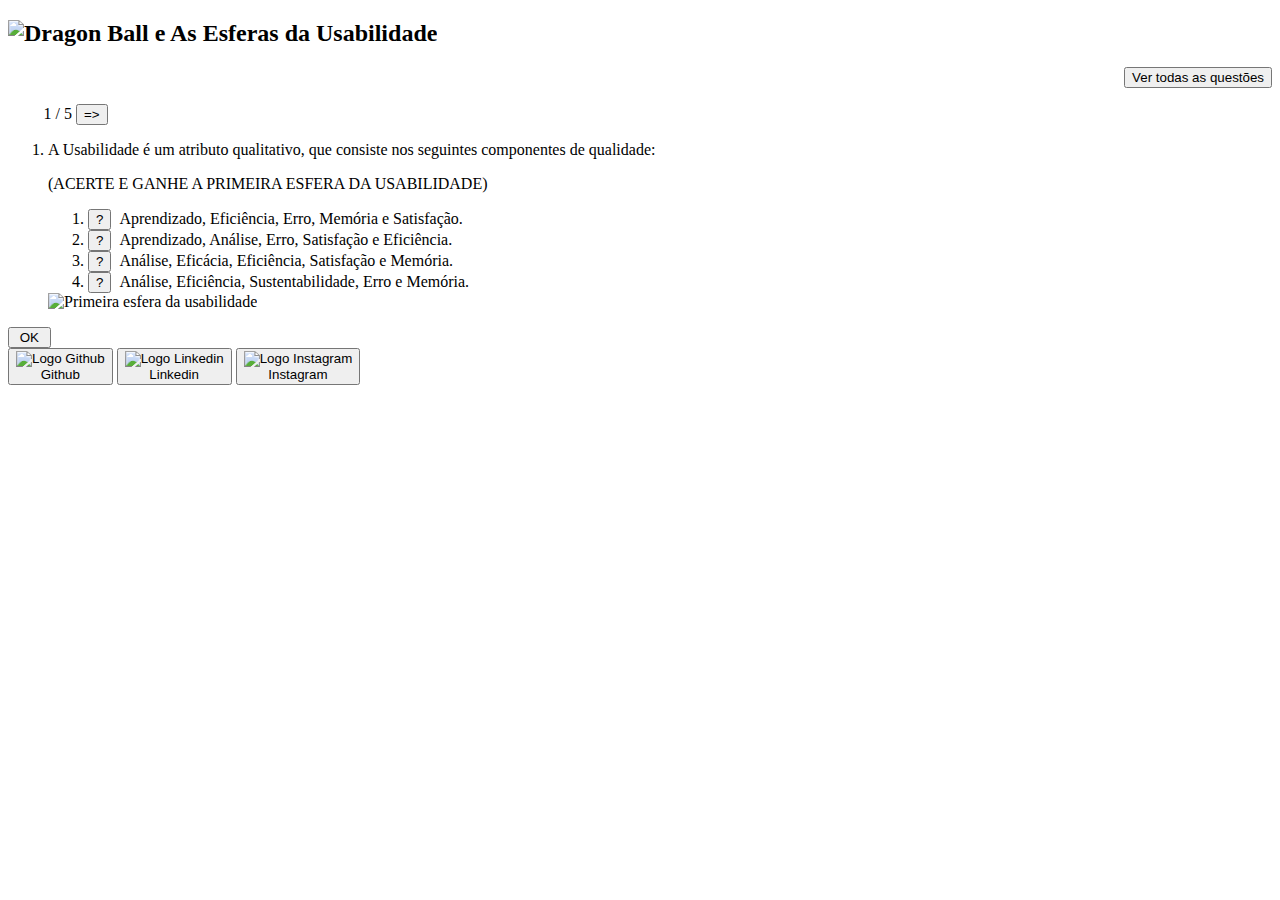
==== commit 26f81659: "Update index.htm" ====
--- a/index.htm
+++ b/index.htm
@@ -5,7 +5,7 @@
 
 <meta name="dc:creator" content="thauan" />
 <meta name="dc:title" content="Dragon Ball e As Esferas da Usabilidade" />
-<link rel="stylesheet" href="style.css">
+<link rel="stylesheet" href="https://github.com/thauanoliveiraa/DragonBallQuizGame/tree/main/style">
 <title>
 Dragon Ball e As Esferas da Usabilidade
 </title>
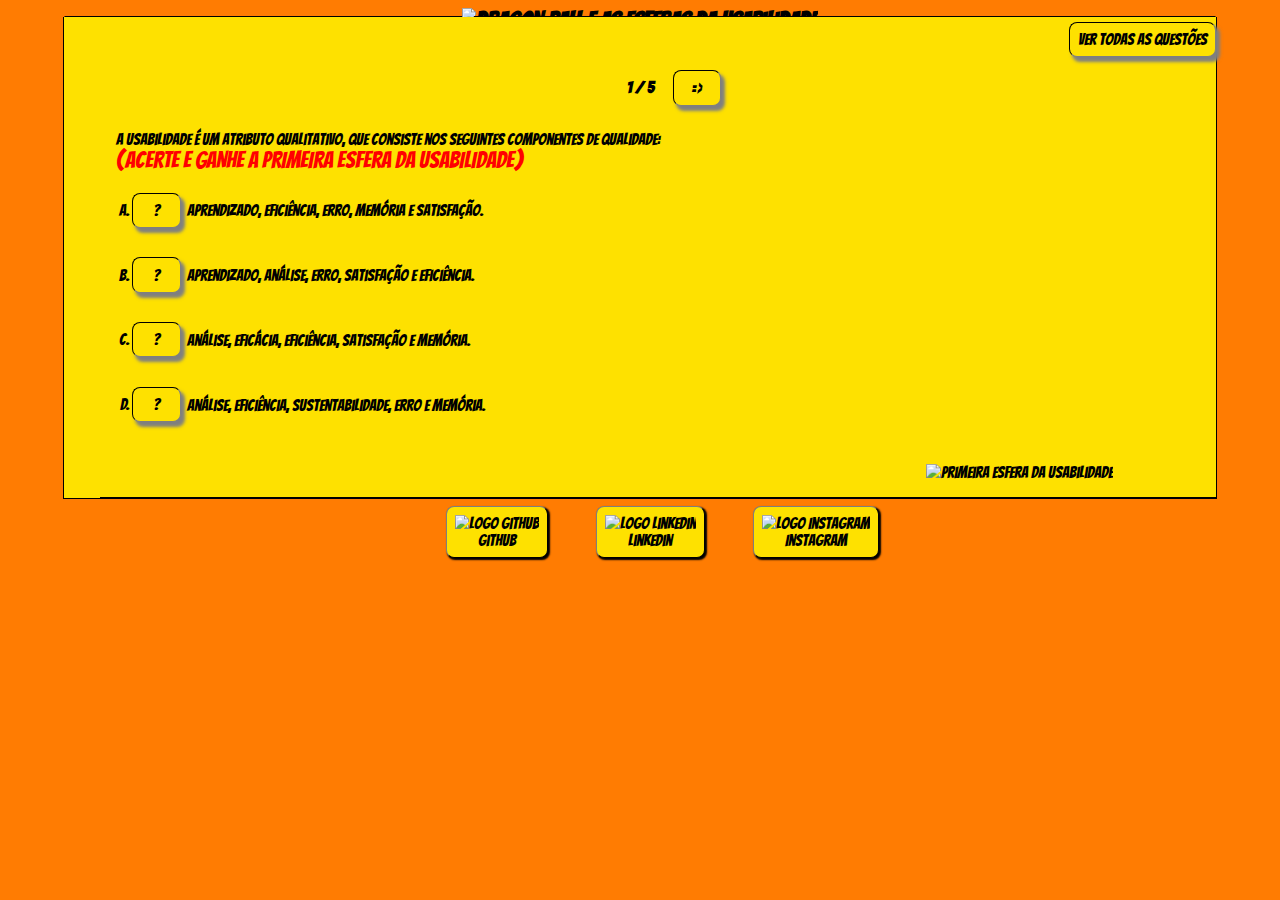
==== commit 44f69def: "Update index.htm" ====
--- a/index.htm
+++ b/index.htm
@@ -5,7 +5,7 @@
 
 <meta name="dc:creator" content="thauan" />
 <meta name="dc:title" content="Dragon Ball e As Esferas da Usabilidade" />
-<link rel="stylesheet" href="https://github.com/thauanoliveiraa/DragonBallQuizGame/tree/main/style">
+<link rel="stylesheet" href="https://thauanoliveiraa.github.io/DragonBallQuizGame/style/style.css">
 <title>
 Dragon Ball e As Esferas da Usabilidade
 </title>
